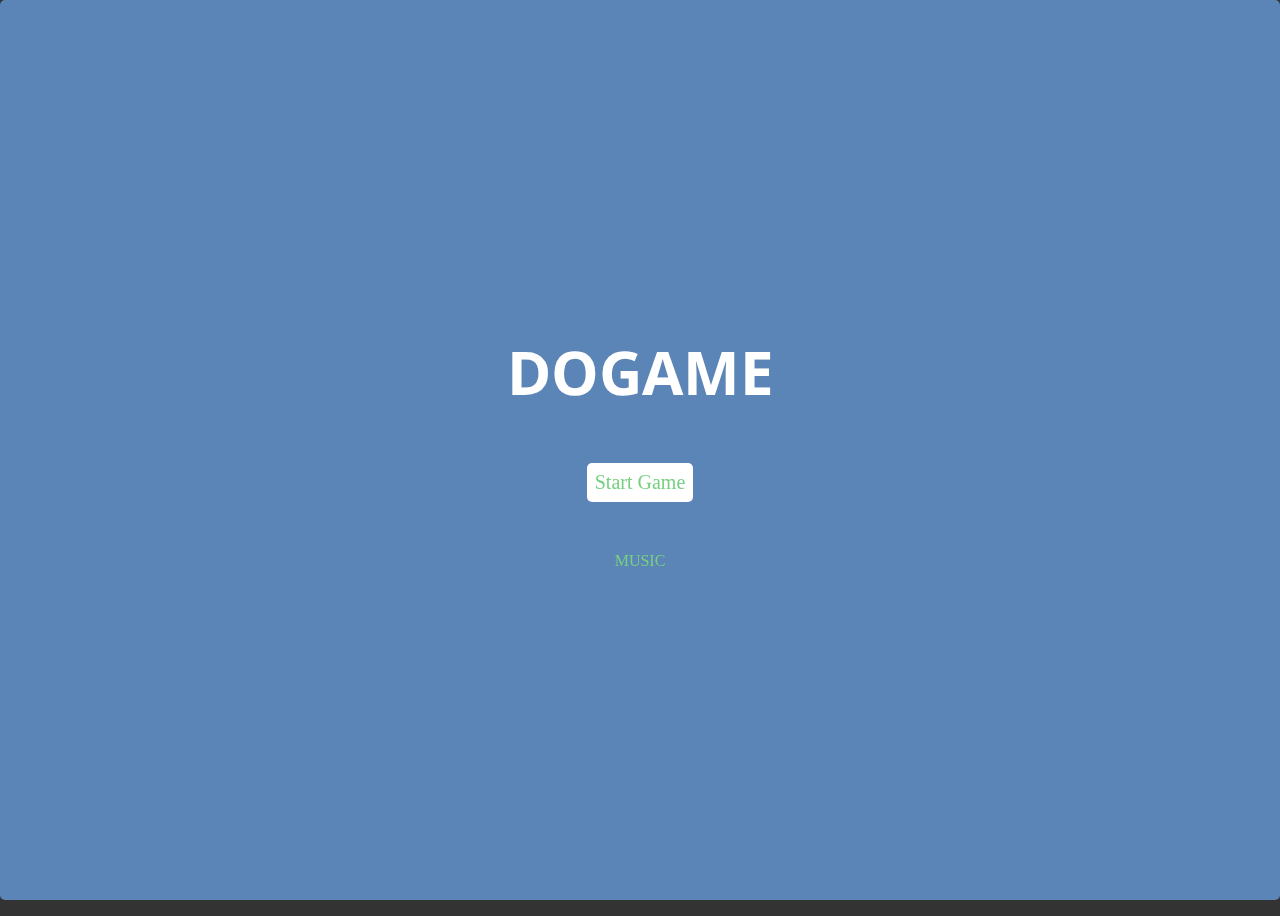
==== level-1/index.html @ 4453a549 "Add files via upload" ====
<!DOCTYPE html>
<html lang="en">
  <head>
    <meta charset="utf-8">
    <title>Dogame</title>
    <meta name="viewport" content="width=device-width, initial-scale=1.0">
    <link href="css/styles.css" rel="stylesheet">
    <link href="css/animsition.css" rel="stylesheet">
  </head>
  <body class="animsition body">



    <audio id="gabeAudio" src="level-1-sounds/gabe-queen.mp3" preload="auto"></audio>
    <a onclick="togglePlay()">MUSIC</a>

    <div class="main-container">
      <div id="overlay" class="start">
        
        <h2 class="title">Dogame</h2>

          <a class="btn_reset">Start Game</a>
          <a class="btn_back_to_menu hide" href="../homepage.html">Back to main menu</a>
          <a href="../level-2/index.html" class="btn_level_2 hide">Next level</a>
          <a onclick="togglePlay()">MUSIC</a>





      </div>

      <div id="banner" class="section">
        <h2 class="header">Dogame</h2>
        <h3 class="header">Guess the breed!</h3>
      </div>

      <div class="level-content">
      <div id="phrase" class="section">
        <ul></ul>
      </div>
      <div id="qwerty" class="section">
        <div class="keyrow">
          <button>q</button><button>w</button><button>e</button><button>r</button><button>t</button><button>y</button><button>u</button><button>i</button><button>o</button><button>p</button>
        </div>
        <div class="keyrow">
          <button>a</button><button>s</button><button>d</button><button>f</button><button>g</button><button>h</button><button>j</button><button>k</button><button>l</button>
        </div>
        <div class="keyrow">
          <button>z</button><button>x</button><button>c</button><button>v</button><button>b</button><button>n</button><button>m</button>
        </div>
      </div>
    </div>

      <div id="scoreboard" class="section">
        <ol>
          <li class="tries"><img src="images/liveHeart.png" height="35px" width="30px"></li>
          <li class="tries"><img src="images/liveHeart.png" height="35px" width="30px"></li>
          <li class="tries"><img src="images/liveHeart.png" height="35px" width="30px"></li>
          <li class="tries"><img src="images/liveHeart.png" height="35px" width="30px"></li>
          <li class="tries"><img src="images/liveHeart.png" height="35px" width="30px"></li>
          
        </ol>
      </div>
    </div>

    <script src="https://code.jquery.com/jquery-3.2.1.slim.min.js" integrity="sha384-KJ3o2DKtIkvYIK3UENzmM7KCkRr/rE9/Qpg6aAZGJwFDMVNA/GpGFF93hXpG5KkN" crossorigin="anonymous"></script>
    <script src="https://ajax.googleapis.com/ajax/libs/jquery/3.3.1/jquery.min.js"></script>
    <script src="js/script.js"></script>   
    <script src="js/sounds.js"></script>   
    <script src="js/animsition.min.js"></script>   
  </body>
</html>
---- level-1/css/styles.css ----
/* Main styles */
@import url('https://fonts.googleapis.com/css?family=Open+Sans:400,700&Roboto:300');

/* Variables */

:root {
  --color-win: #78CF82;
  --color-lose: #D94545;
  --color-start: #5b85b7;
  --color-neutral: #445069;
  --color-neutral-light: #D2D2D2;
  --color-keys: #37474F;
  --color-keys-light: #E5E5E5;
  --font-size-large: 60px;
  --font-size-medium: 20px;
  --transition: all .2s ease-in-out;
}

/* main */

* {
  box-sizing: border-box;
}

body {
  justify-content: space-evenly;
  flex-direction: column;
  display: flex;
  height: 100vh;
  background-color: #333333;

}

.body-background {
  background-image: url(../images/gabe-the-dog-wallpaper_763682.jpg);
  background-repeat: no-repeat;
  background-size: cover;
  
}

li, ol, ul {
  padding: 0;
  display: inline-block;
}

h2 {
  margin: 0;
  text-transform: uppercase;
  font-family: 'Open Sans', sans-serif;
  font-size: var(--font-size-large);
  margin: 0;
}

button {
  margin: 6px;
  border: 1px solid transparent;
  padding: .5rem 1rem;
  color: var(--color-keys);
  font-size: var(--font-size-medium);
  background-color: var(--color-keys-light);
  border-radius: 5px;
  -webkit-transition: var(--transition);
  -o-transition: var(--transition);
  transition: var(--transition);
}

.main-container {
  display: flex;
  flex-direction: column;
  justify-content: space-around;
  height: 100%;
  max-height: 900px;
  text-align: center;
}



.section {
  width: 100%;
  padding: 10px;
}

/* Title */

.header {
  color: var(--color-start);
}

/* Phrase */

.letter {
  font-size: var(--font-size-medium);
  height: 65px;
  width: 65px;
  padding: 20px 1px 0 1px;
  margin-right: 2px;
  color: transparent;
  background: var(--color-neutral-light);
  border-radius: 5px;
}

.space {
  width: 15px;
}

.show {
  color: #000;
  background-color: #76CE82;
  transition: 0.5s;
}

/* Keyboard */

.keyrow {
  display: flex;
  justify-content: center;
}

.chosen {
  background: var(--color-neutral);
  border-radius: 5px;
  font-size: var(--font-size-medium);
  color: #FFFFFF;
}

.btn_reset {
  padding: 8px;
  margin: 50px auto;
  background: #FFFFFF;
  border-radius: 5px;
  font-size: var(--font-size-medium);
}

.btn_level_2 {
    padding: 8px;
    margin: 50px auto;
    background: #FFFFFF;
    border-radius: 5px;
    font-size: var(--font-size-medium);
  }

.btn_back_to_menu {
    padding: 8px;
    margin: 50px auto;
    background: #FFFFFF;
    border-radius: 5px;
    font-size: var(--font-size-medium);
    text-decoration: none;
}

.hide {
    display: none;
}



.a music-player {
  display: inline;
}

.music-button {
  max-width: 10%;
}


/* Overlay */

#overlay {
  display: flex;
  flex-direction: column;
  position: fixed;
  color: #FFFFFF;
  justify-content: center;
  top: 0;
  bottom: 0;
  left: 0;
  right: 0;
  border-radius: 5px;
  transition: 0.5s;
  background-image: url(../images/gabe-the-dog-wallpaper_763682.jpg);
  background-repeat: no-repeat;
  background-size: cover;
  
}



.title {
  color: #FFF;
}

.start {
  background-color: var(--color-start);
}

.start a {
  color: var(--color-win);
}

.win {
  background-color: var(--color-win);
}

.win a {
  color: var(--color-win);
}

.lose {
  background-color: var(--color-lose);
}

.lose a {
  color: var(--color-lose);
}

a {
  cursor: pointer;
}
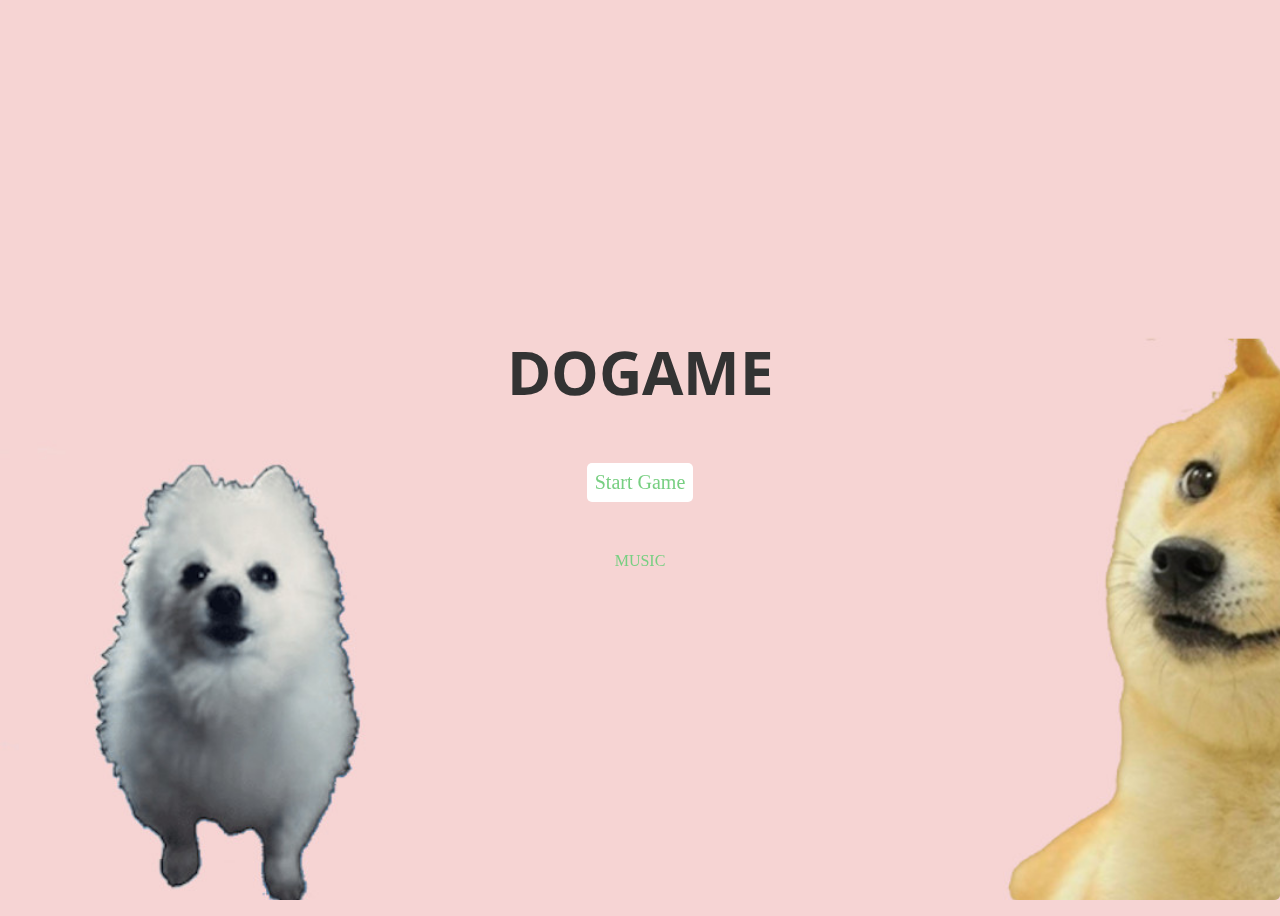
==== commit 38eb67ae: "Add files via upload" ====
--- a/level-1/index.html
+++ b/level-1/index.html
@@ -12,6 +12,8 @@
 
 
     <audio id="gabeAudio" src="level-1-sounds/gabe-queen.mp3" preload="auto"></audio>
+
+    
     <a onclick="togglePlay()">MUSIC</a>
 
     <div class="main-container">
@@ -35,9 +37,9 @@
         <h3 class="header">Guess the breed!</h3>
       </div>
 
-      <div class="level-content">
+      
       <div id="phrase" class="section">
-        <ul></ul>
+        <ul class="phrase-ul"></ul>
       </div>
       <div id="qwerty" class="section">
         <div class="keyrow">
@@ -50,15 +52,14 @@
           <button>z</button><button>x</button><button>c</button><button>v</button><button>b</button><button>n</button><button>m</button>
         </div>
       </div>
-    </div>
 
       <div id="scoreboard" class="section">
         <ol>
-          <li class="tries"><img src="images/liveHeart.png" height="35px" width="30px"></li>
-          <li class="tries"><img src="images/liveHeart.png" height="35px" width="30px"></li>
-          <li class="tries"><img src="images/liveHeart.png" height="35px" width="30px"></li>
-          <li class="tries"><img src="images/liveHeart.png" height="35px" width="30px"></li>
-          <li class="tries"><img src="images/liveHeart.png" height="35px" width="30px"></li>
+          <li class="tries"><img src="images/corgi-butt-lg.jpg" height="120px" width="115px"></li>
+          <li class="tries"><img src="images/corgi-butt-lg.jpg" height="120px" width="115px"></li>
+          <li class="tries"><img src="images/corgi-butt-lg.jpg" height="120px" width="115px"></li>
+          <li class="tries"><img src="images/corgi-butt-lg.jpg" height="120px" width="115px"></li>
+          <li class="tries"><img src="images/corgi-butt-lg.jpg" height="120px" width="115px"></li>
           
         </ol>
       </div>
--- a/level-1/css/styles.css
+++ b/level-1/css/styles.css
@@ -27,20 +27,27 @@
   flex-direction: column;
   display: flex;
   height: 100vh;
-  background-color: #333333;
+  background-color: #f6d4d4;
 
 }
 
 .body-background {
-  background-image: url(../images/gabe-the-dog-wallpaper_763682.jpg);
+  background-image: url(../images/shibagabe.jpg);
   background-repeat: no-repeat;
   background-size: cover;
+  background-color: #f6d4d4;
   
 }
 
 li, ol, ul {
   padding: 0;
   display: inline-block;
+}
+
+ul li {
+
+    border: 1px solid #333333;
+
 }
 
 h2 {
@@ -49,6 +56,7 @@
   font-family: 'Open Sans', sans-serif;
   font-size: var(--font-size-large);
   margin: 0;
+  color: #333333;
 }
 
 button {
@@ -101,6 +109,7 @@
 
 .space {
   width: 15px;
+  border: none;
 }
 
 .show {
@@ -115,6 +124,7 @@
   display: flex;
   justify-content: center;
 }
+
 
 .chosen {
   background: var(--color-neutral);
@@ -177,7 +187,7 @@
   right: 0;
   border-radius: 5px;
   transition: 0.5s;
-  background-image: url(../images/gabe-the-dog-wallpaper_763682.jpg);
+  background-image: url(../images/shibagabe.jpg);
   background-repeat: no-repeat;
   background-size: cover;
   
@@ -186,7 +196,7 @@
 
 
 .title {
-  color: #FFF;
+  color: #333333;
 }
 
 .start {
@@ -217,3 +227,7 @@
   cursor: pointer;
 }
 
+#qwerty button {
+  border: 2px solid #333333;
+}
+
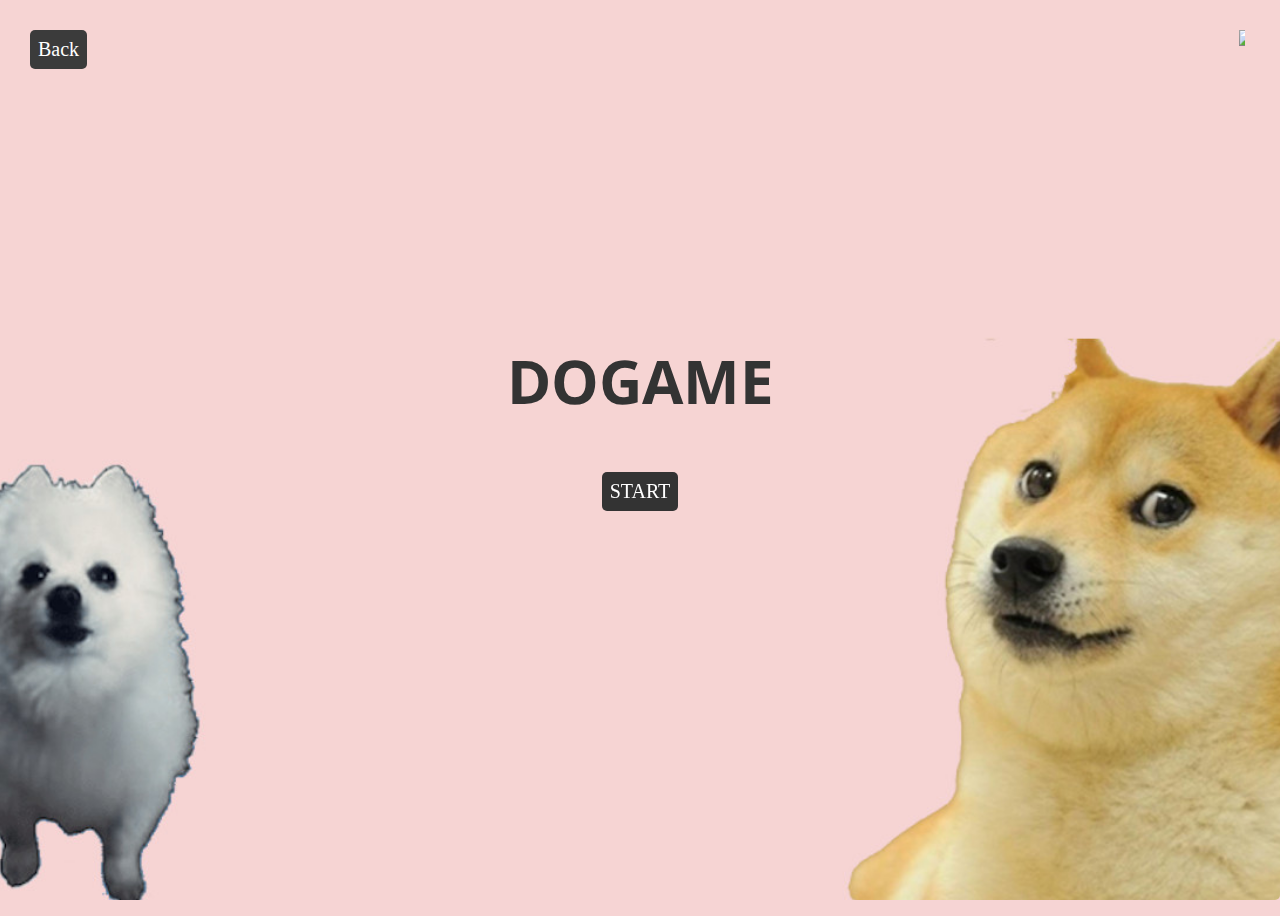
==== commit 80fa5a47: "Add files via upload" ====
--- a/level-1/index.html
+++ b/level-1/index.html
@@ -13,18 +13,20 @@
 
     <audio id="gabeAudio" src="level-1-sounds/gabe-queen.mp3" preload="auto"></audio>
 
-    
-    <a onclick="togglePlay()">MUSIC</a>
+    <a class="btn_back_to_menu back" href="../homepage.html"><li>Back</li></a>
+    <a class="music-player" onclick="togglePlay()"><img class="music-img" src="images/music-player.png"></a>
 
     <div class="main-container">
       <div id="overlay" class="start">
         
+        <a class="btn_back_to_menu back" href="../homepage.html"><li>Back</li></a>
+        <a class="music-player" onclick="togglePlay()"><img class="music-img" src="images/music-player.png"></a>
         <h2 class="title">Dogame</h2>
 
-          <a class="btn_reset">Start Game</a>
-          <a class="btn_back_to_menu hide" href="../homepage.html">Back to main menu</a>
-          <a href="../level-2/index.html" class="btn_level_2 hide">Next level</a>
-          <a onclick="togglePlay()">MUSIC</a>
+          <a class="btn_reset">START</a>
+          <p class="overlay-p hide">OR</p>
+          <a href="../level-2/index.html" class="btn_level_2 hide">NEXT LEVEL</a>
+
 
 
 
@@ -55,11 +57,11 @@
 
       <div id="scoreboard" class="section">
         <ol>
-          <li class="tries"><img src="images/corgi-butt-lg.jpg" height="120px" width="115px"></li>
-          <li class="tries"><img src="images/corgi-butt-lg.jpg" height="120px" width="115px"></li>
-          <li class="tries"><img src="images/corgi-butt-lg.jpg" height="120px" width="115px"></li>
-          <li class="tries"><img src="images/corgi-butt-lg.jpg" height="120px" width="115px"></li>
-          <li class="tries"><img src="images/corgi-butt-lg.jpg" height="120px" width="115px"></li>
+          <li class="tries"><img class="lifebar" src="images/corgi-butt-lg.jpg" height="120px" width="115px"></li>
+          <li class="tries"><img class="lifebar" src="images/corgi-butt-lg.jpg" height="120px" width="115px"></li>
+          <li class="tries"><img class="lifebar" src="images/corgi-butt-lg.jpg" height="120px" width="115px"></li>
+          <li class="tries"><img class="lifebar" src="images/corgi-butt-lg.jpg" height="120px" width="115px"></li>
+          <li class="tries"><img class="lifebar" src="images/corgi-butt-lg.jpg" height="120px" width="115px"></li>
           
         </ol>
       </div>
--- a/level-1/css/styles.css
+++ b/level-1/css/styles.css
@@ -4,15 +4,16 @@
 /* Variables */
 
 :root {
-  --color-win: #78CF82;
+  --color-win: #ffffff;
   --color-lose: #D94545;
-  --color-start: #5b85b7;
-  --color-neutral: #445069;
-  --color-neutral-light: #D2D2D2;
-  --color-keys: #37474F;
+  --color-start: #333333;
+  --color-neutral: #333333;
+  --color-neutral-light: #3b3b3b;
+  --color-dark-white: #D2D2D2;
   --color-keys-light: #E5E5E5;
   --font-size-large: 60px;
   --font-size-medium: 20px;
+  --color-white: #FFFFFF;
   --transition: all .2s ease-in-out;
 }
 
@@ -63,7 +64,7 @@
   margin: 6px;
   border: 1px solid transparent;
   padding: .5rem 1rem;
-  color: var(--color-keys);
+  color: var(--color-neutral);
   font-size: var(--font-size-medium);
   background-color: var(--color-keys-light);
   border-radius: 5px;
@@ -79,6 +80,7 @@
   height: 100%;
   max-height: 900px;
   text-align: center;
+  width: 100%;
 }
 
 
@@ -103,7 +105,7 @@
   padding: 20px 1px 0 1px;
   margin-right: 2px;
   color: transparent;
-  background: var(--color-neutral-light);
+  background: var(--color-dark-white);
   border-radius: 5px;
 }
 
@@ -125,51 +127,74 @@
   justify-content: center;
 }
 
+#qwerty button {
+  border: 2px solid #333333;
+}
+
+
 
 .chosen {
   background: var(--color-neutral);
   border-radius: 5px;
   font-size: var(--font-size-medium);
   color: #FFFFFF;
-}
-
-.btn_reset {
+  border: 2px solid #ffffff !important;
+}
+
+.btn_reset, .btn_level_2 {
   padding: 8px;
   margin: 50px auto;
-  background: #FFFFFF;
-  border-radius: 5px;
-  font-size: var(--font-size-medium);
-}
-
-.btn_level_2 {
-    padding: 8px;
-    margin: 50px auto;
-    background: #FFFFFF;
-    border-radius: 5px;
-    font-size: var(--font-size-medium);
-  }
+  background: #333333;
+  color: #FFFFFF;
+  border-radius: 5px;
+  font-size: var(--font-size-medium);
+  text-decoration: none;
+}
+
+
 
 .btn_back_to_menu {
     padding: 8px;
     margin: 50px auto;
-    background: #FFFFFF;
+    background: var(--color-neutral-light);
     border-radius: 5px;
     font-size: var(--font-size-medium);
     text-decoration: none;
+    color: #ffffff;
+}
+
+.overlay-p {
+  display: inherit;
+  align-self: center;
 }
 
 .hide {
     display: none;
 }
 
-
-
-.a music-player {
-  display: inline;
+.back {
+  position: fixed;
+  top: 0;
+  left: 0;
+  margin-top: 30px;
+  margin-left: 30px;
+}
+
+.music-player {
+  position: fixed;
+  top: 0;
+  right: 0;
+  padding-top: 30px;
+  margin-right: 30px;
 }
 
 .music-button {
   max-width: 10%;
+}
+
+.music-img {
+  max-width: 40%;
+  background-color: #f6d4d4;
 }
 
 
@@ -190,7 +215,16 @@
   background-image: url(../images/shibagabe.jpg);
   background-repeat: no-repeat;
   background-size: cover;
+  background-position: center;
   
+}
+
+#overlay p {
+  color: black;
+}
+
+.show-p {
+  display: inherit;
 }
 
 
@@ -208,26 +242,20 @@
 }
 
 .win {
-  background-color: var(--color-win);
+  background-color: var(--color-white);
 }
 
 .win a {
-  color: var(--color-win);
+  color: var(--color-white);
 }
 
 .lose {
   background-color: var(--color-lose);
 }
 
-.lose a {
-  color: var(--color-lose);
-}
+
 
 a {
   cursor: pointer;
 }
 
-#qwerty button {
-  border: 2px solid #333333;
-}
-
